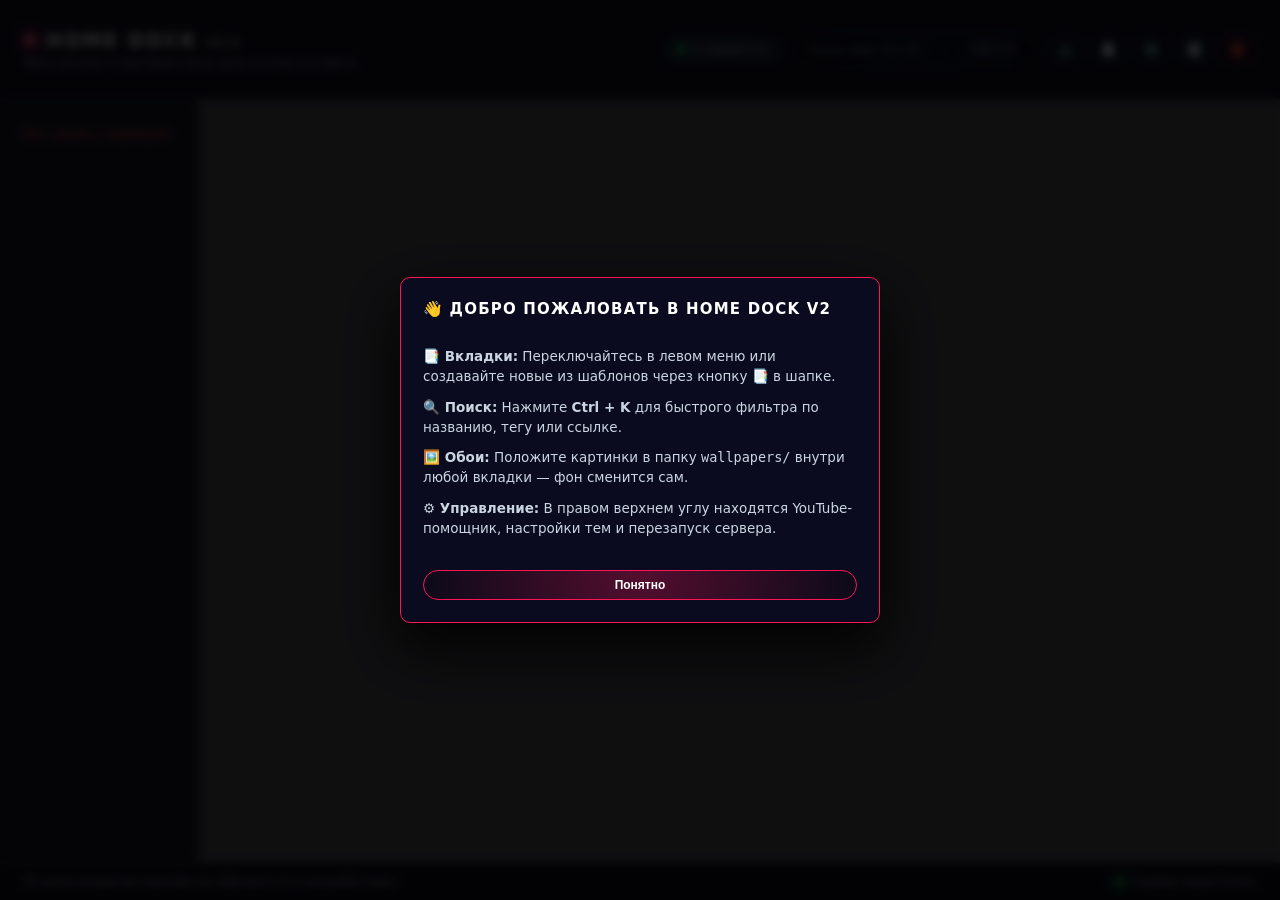
==== src/index.html @ c76f3e72 "first commit" ====
<!DOCTYPE html>
<html lang="ru">

<head>
  <meta charset="UTF-8">
  <title>SkyClerik Home DOCK v2</title>
  <link rel="icon" type="image/png" href="home.png">
  <meta name="viewport" content="width=device-width, initial-scale=1">
  <meta name="referrer" content="no-referrer">
  <!-- Подключаем тему, каркас v2 и стили настроек -->
  <link id="theme-link" rel="stylesheet" href="styles-gx.css">
  <link rel="stylesheet" href="dock-v2.css">
  <link rel="stylesheet" href="settings.css">
  <link rel="stylesheet" href="yt-helper.css">
</head>

<body>
  <div class="app-shell">
    <!-- 1. ВЕРХНЯЯ ШАПКА (высота 100px) -->
    <header>
      <div class="brand">
        <div class="brand-title">
          <div class="brand-dot"></div>
          <span>Home Dock <small class="brand-version">v2.0</small></span>
        </div>
        <div class="brand-subtitle">
          Мое личное стартовое окно для ссылок и софта.
        </div>
      </div>

      <div class="header-controls">
        <div class="pill">
          <span class="pill-dot"></span>
          <span id="link-count">0 элементов</span>
        </div>

        <div class="search-box">
          <input id="search-input" type="text" placeholder="Поиск: имя, тег, url…">
          <div class="search-kbd">Ctrl + K</div>
        </div>

        <div class="srv-controls">
          <button class="srv-btn" id="btn-open-yt" title="YouTube Video Info">📺</button>
          <button class="srv-btn" id="btn-open-tabSettings" title="Вкладки">📑</button>
          <button class="srv-btn" id="btn-open-settings" title="Настройки">⚙️</button>
          <button class="srv-btn" onclick="controlServer('restart')" title="Перезапустить server.py">🔄</button>
          <button class="srv-btn danger" onclick="controlServer('shutdown')" title="Выключить server.py">🛑</button>
        </div>
      </div>
    </header>

    <!-- 2. РАБОЧАЯ ОБЛАСТЬ: СЛЕВА ВКЛАДКИ (200px) / СПРАВА ОТОБРАЖЕНИЕ -->
    <div class="workspace">
      <aside class="sidebar" id="sidebar-nav">
        <!-- Кнопки вкладок из папки tabs/ генерируются сюда автоматически -->
      </aside>

      <main class="tab-viewport" id="tab-content">
        <!-- Содержимое выбранной вкладки подгружается сюда -->
      </main>
    </div>

    <!-- 3. НИЖНИЙ ПОДВАЛ -->
    <footer>
      <div>По всем вопросам просьба не обращаться к разработчику.</div>
      <div class="footer-right">
        <div class="status-dot"></div>
        <div id="status-text">Готово к работе</div>
      </div>
    </footer>
  </div>

  <script src="marked.umd.js"></script>
  <script src="app.js"></script>
  <script src="settings.js"></script>
  <script src="tab-manager.js"></script>
  <script src="tutorial.js"></script>
  <script src="yt-helper.js"></script>
</body>

</html>
---- src/styles-gx.css ----
:root {
  /* базовые цвета под GX (фирменный малиновый + фиолетово‑тёмный фон) */
  --bg-color: #050511;
  --bg-elevated: #080818;
  --accent: #ff1453;
  --accent-soft: rgba(255, 20, 83, 0.18);
  --accent-alt: #8f5cff;
  --text-main: #f9fafb;
  --text-muted: #9ca3af;
  --border-subtle: rgba(148, 163, 184, 0.35);
  --card-radius: 6px;
  --transition-fast: 160ms ease-out;
  --shadow-soft: 0 22px 60px rgba(0, 0, 0, 0.9);
}

/* сброс */

* {
  box-sizing: border-box;
  margin: 0;
  padding: 0;
}

/* фон и приложение */

body {
  font-family: system-ui, -apple-system, BlinkMacSystemFont, "Segoe UI", sans-serif;
  color: var(--text-main);
  min-height: 100vh;
  margin: 0;
  /* сделаем проще: только внутренний отступ сверху/снизу если нужен */
  padding: 22px 0 0 0;

  background-size: cover;
  background-position: center;
  background-repeat: no-repeat;
  background-attachment: fixed;
}

/* главный контейнер как окно GX */

.app-shell {
  width: 100%;
  min-height: 100vh;
  border-radius: 0;
  border: none;
  box-shadow: none;
  display: flex;
  flex-direction: column;
}

/* неоновая подсветка по краям */

.app-shell::before {
  content: none;
}

/* фиксированная шапка */
header {
  position: fixed;
  top: 0;
  left: 0;
  right: 0;
  z-index: 100;
}

.brand {
  display: flex;
  flex-direction: column;
  gap: 4px;
}

.brand-title {
  font-size: 19px;
  font-weight: 600;
  letter-spacing: 0.12em;
  text-transform: uppercase;
  display: flex;
  align-items: center;
  gap: 10px;
  color: #e5e7eb;
}

.brand-dot {
  width: 12px;
  height: 12px;
  border-radius: 999px;
  background: radial-gradient(circle at 30% 30%, #ff8aa5, #ff1453);
  box-shadow: 0 0 14px rgba(255, 20, 83, 0.95);
}

.brand-subtitle {
  font-size: 13px;
  color: var(--text-muted);
}

.header-controls {
  display: flex;
  align-items: center;
  gap: 12px;
}

/* счётчик ссылок */

.pill {
  border-radius: 999px;
  border: 1px solid rgba(75, 85, 99, 0.9);
  background: radial-gradient(circle at top, rgba(31, 41, 55, 0.9), rgba(15, 23, 42, 0.95));
  padding: 4px 11px;
  font-size: 12px;
  color: var(--text-muted);
  display: flex;
  align-items: center;
  gap: 6px;
}

.pill-dot {
  width: 8px;
  height: 8px;
  border-radius: 999px;
  background: radial-gradient(circle at 30% 30%, #22c55e, #16a34a);
  box-shadow: 0 0 8px rgba(34, 197, 94, 0.95);
}

/* поле поиска */

.search-box {
  position: relative;
  display: flex;
  align-items: center;
  gap: 8px;
  border-radius: 999px;
  border: 1px solid rgba(75, 85, 99, 0.9);
  background: radial-gradient(circle at top, #10132a, #050511);
  padding: 6px 12px;
}

.search-box input {
  background: transparent;
  border: none;
  outline: none;
  color: var(--text-main);
  font-size: 13px;
  width: 150px;
}

.search-box input::placeholder {
  color: rgba(156, 163, 175, 0.85);
}

.search-kbd {
  border-radius: 8px;
  border: 1px solid rgba(75, 85, 99, 0.9);
  padding: 2px 6px;
  font-size: 11px;
  color: rgba(209, 213, 219, 0.95);
  background: radial-gradient(circle at top, #181c34, #050511);
}

/* селект темы, если есть */

.theme-select-wrap select {
  border-radius: 999px;
  border: 1px solid rgba(75, 85, 99, 0.9);
  background: radial-gradient(circle at top, #10132a, #050511);
  color: #e5e7eb;
  font-size: 12px;
  padding: 6px 10px;
  outline: none;
  cursor: pointer;
}

/* основной контент */

main {
  position: fixed;
  top: 80px;
  bottom: 140px;
  /* больше воздуха снизу */
  left: 0;
  right: 0;
  overflow-y: auto;
  padding: 12px 20px 12px 20px;
}

.section-header {
  display: flex;
  align-items: baseline;
  justify-content: space-between;
  gap: 8px;
}

.section-title {
  font-size: 14px;
  font-weight: 600;
  letter-spacing: 0.08em;
  text-transform: uppercase;
  color: #e5e7eb;
  display: flex;
  align-items: center;
  gap: 8px;
}

.section-title span {
  font-size: 11px;
  font-weight: 400;
  text-transform: none;
  color: var(--text-muted);
}

.section-filters {
  display: flex;
  align-items: center;
  gap: 6px;
  font-size: 12px;
}

.filter-chip {
  padding: 3px 9px;
  border-radius: 999px;
  border: 1px solid transparent;
  background: transparent;
  color: var(--text-muted);
  cursor: pointer;
  transition: background var(--transition-fast), color var(--transition-fast), border-color var(--transition-fast);
  user-select: none;
  white-space: nowrap;
}

.filter-chip.active {
  border-color: rgba(255, 20, 83, 0.95);
  background: radial-gradient(circle at top, rgba(255, 20, 83, 0.3), rgba(12, 10, 25, 0.95));
  color: #ffe4ef;
  box-shadow: 0 0 0 1px rgba(255, 20, 83, 0.7);
}

.filter-chip:hover {
  background: radial-gradient(circle at top, rgba(255, 20, 83, 0.3), rgba(12, 10, 25, 0.95));
  color: #ffe4ef;
}

/* сетка карточек */

.grid {
  display: grid;
  grid-template-columns: repeat(auto-fill, minmax(320px, 1fr));
  gap: 14px;
  align-items: stretch;
}

/* карточка ссылки */

.card {
  position: relative;
  border-radius: var(--card-radius);
  background: radial-gradient(circle at top left, rgba(15, 23, 42, 0.95), rgba(5, 5, 17, 0.98));
  border: 1px solid rgba(55, 65, 81, 0.9);
  padding: 9px 9px 8px 9px;
  display: flex;
  flex-direction: column;
  cursor: pointer;
  overflow: hidden;
  transition:
    transform var(--transition-fast),
    box-shadow var(--transition-fast),
    border-color var(--transition-fast),
    background var(--transition-fast);
}

/* неоновая подсветка при ховере */

.card::before {
  content: "";
  position: absolute;
  inset: -18%;
  background:
    radial-gradient(circle at top, rgba(255, 20, 83, 0.32), transparent 60%),
    radial-gradient(circle at bottom right, rgba(139, 92, 246, 0.25), transparent 55%);
  opacity: 0;
  transition: opacity var(--transition-fast);
  pointer-events: none;
}

.card:hover {
  transform: translateY(-2px);
  box-shadow: 0 24px 50px rgba(0, 0, 0, 0.95);
  border-color: rgba(255, 20, 83, 0.9);
  background: radial-gradient(circle at top left, rgba(24, 31, 56, 0.98), #050511);
}

.card:hover::before {
  opacity: 1;
}

/* внутренняя раскладка карточки: постер слева, текст справа */

.card-inner {
  display: grid;
  grid-template-columns: 120px 1fr;
  /* ширина постера; можешь увеличить до 140–160px */
  gap: 10px;
  align-items: stretch;
}

/* левая часть — постер */

.card-thumb {
  border-radius: 4px;
  overflow: hidden;
  background: radial-gradient(circle at 30% 30%, #111827, #020617);
  border: 1px solid rgba(75, 85, 99, 0.95);
  display: flex;
  align-items: center;
  justify-content: center;
}

.card-thumb img {
  width: 100%;
  height: 100%;
  object-fit: cover;
  display: block;
}

/* fallback, если постер не загрузился */

.card-thumb-fallback {
  font-weight: 600;
  font-size: 20px;
  color: #e5e7eb;
}

/* правая часть карточки */

.card-right {
  display: flex;
  flex-direction: column;
  gap: 4px;
}

.card-title {
  font-size: 13px;
  font-weight: 500;
  color: #f9fafb;
  white-space: normal;
  display: -webkit-box;
  -webkit-line-clamp: 2;      /* или 3 */
  -webkit-box-orient: vertical;
  overflow: hidden;
}

.card-url {
  font-size: 11px;
  color: var(--text-muted);
  white-space: nowrap;
  text-overflow: ellipsis;
  overflow: hidden;
  margin-bottom: 4px;
}

.card-meta-row {
  margin-top: auto;
  display: flex;
  align-items: center;
  justify-content: space-between;
  gap: 6px;
}

/* тег/категория и кнопка "Открыть" */

.tag-pill {
  padding: 2px 7px;
  border-radius: 999px;
  border: 1px solid rgba(75, 85, 99, 0.9);
  background: radial-gradient(circle at top, rgba(31, 41, 55, 0.95), rgba(15, 23, 42, 0.95));
  font-size: 11px;
  color: #e5e7eb;
}

.card-open {
  display: flex;
  align-items: center;
  gap: 4px;
  color: #ffb4c8;
  font-size: 11px;
}

.card-open-arrow {
  transition: transform var(--transition-fast);
}

.card:hover .card-open-arrow {
  transform: translateX(2px);
}

/* нижняя панель (footer) */

footer {
  padding: 8px 18px 13px 18px;
  border-top: 1px solid rgba(75, 85, 99, 0.85);
  display: flex;
  justify-content: space-between;
  align-items: center;
  font-size: 11px;
  color: var(--text-muted);
  background: linear-gradient(to top,
      rgba(10, 14, 32, 0.96),
      rgba(5, 6, 20, 0.98));
}

.footer-right {
  display: flex;
  align-items: center;
  gap: 8px;
}

.status-dot {
  width: 8px;
  height: 8px;
  border-radius: 999px;
  background: #22c55e;
  box-shadow: 0 0 8px rgba(34, 197, 94, 0.95);
}

/* фиксированный низ: панель описания + footer */
.details-panel,
footer {
  position: fixed;
  left: 0;
  right: 0;
  z-index: 100;
}

/* панель описания чуть над футером + оформление */
.details-panel {
  bottom: 60px;
  /* или 40 — как тебе комфортно */
  margin: 0 20px 10px 20px;
  border-radius: 8px;
  border: 1px solid rgba(55, 65, 81, 0.85);
  background: radial-gradient(circle at top left, rgba(15, 23, 42, 0.96), rgba(5, 5, 17, 0.98));
  padding: 8px 10px;
  display: flex;
  flex-direction: column;
  gap: 4px;
}

/* футер прямо внизу окна */
footer {
  bottom: 0;
}

.details-title {
  font-size: 11px;
  letter-spacing: 0.12em;
  text-transform: uppercase;
  color: #9ca3af;
}

.details-content {
  font-size: 12px;
  line-height: 1.5;
  color: #e5e7eb;

  /* аккуратное обрезание длинных описаний */
  display: -webkit-box;
  -webkit-line-clamp: 4;
  -webkit-box-orient: vertical;
  overflow: hidden;
}

/* КАТЕГОРИИ */

.category {
  border-radius: 8px;
  border: 1px solid rgba(55, 65, 81, 0.8);
  background: radial-gradient(circle at top left, rgba(15, 23, 42, 0.9), rgba(5, 5, 17, 0.97));
  margin-bottom: 10px;
  overflow: hidden;
}

.category-header {
  width: 100%;
  border: none;
  outline: none;
  background: linear-gradient(to right,
      rgba(15, 23, 42, 0.98),
      rgba(15, 23, 42, 0.85));
  color: #e5e7eb;
  padding: 8px 12px;
  display: flex;
  align-items: center;
  justify-content: space-between;
  cursor: pointer;
}

.category-header:hover {
  background: linear-gradient(to right,
      rgba(30, 64, 175, 0.7),
      rgba(15, 23, 42, 0.95));
}

.category-header-title-wrap {
  display: flex;
  flex-direction: column;
  gap: 2px;
  text-align: left;
}

.category-header-title {
  font-size: 13px;
  font-weight: 500;
  letter-spacing: 0.08em;
  text-transform: uppercase;
}

.category-header-subtitle {
  font-size: 11px;
  color: #9ca3af;
}

.category-header-chevron {
  font-size: 12px;
  color: #f9a8d4;
  transition: transform 140ms ease-out;
}

/* тело категории (внутри лежит .grid) */

.category-body {
  padding: 8px 10px 10px 10px;
}

/* сворачивание/разворачивание */

.category.collapsed .category-body {
  max-height: 0;
  opacity: 0;
  overflow: hidden;
  padding-top: 0;
  padding-bottom: 0;
  transition:
    max-height 160ms ease-out,
    opacity 160ms ease-out,
    padding-top 160ms ease-out,
    padding-bottom 160ms ease-out;
}

.category.expanded .category-body {
  max-height: none;      /* было 1000px */
  opacity: 1;
  overflow: visible;     /* явно разрешаем расти */
  transition:
    opacity 160ms ease-out,
    padding-top 160ms ease-out,
    padding-bottom 160ms ease-out;
}

/* поворот стрелки */

.category.collapsed .category-header-chevron {
  transform: rotate(-90deg);
}

.category.expanded .category-header-chevron {
  transform: rotate(0deg);
}

/* адаптив */

@media (max-width: 768px) {
  header {
    flex-direction: column;
    align-items: flex-start;
    gap: 10px;
  }

  .header-controls {
    width: 100%;
    justify-content: flex-start;
    flex-wrap: wrap;
    gap: 8px;
  }

  .search-box input {
    width: 120px;
  }

  footer {
    flex-direction: column;
    gap: 6px;
    align-items: flex-start;
  }

  .card-inner {
    grid-template-columns: 100px 1fr;
  }
}
---- src/dock-v2.css ----
* {
  box-sizing: border-box !important;
}

html,
body {
  margin: 0 !important;
  padding: 0 !important;
  height: 100vh !important;
  width: 100vw !important;
  overflow: hidden !important;
}

.app-shell {
  position: relative !important;
  display: flex !important;
  flex-direction: column !important;
  height: 100vh !important;
  width: 100vw !important;
  margin: 0 !important;
  padding: 0 !important;
  background: rgba(5, 5, 17, 0.72);
  backdrop-filter: blur(6px);
}

/* Верхняя шапка строго 100px */
.app-shell > header {
  position: static !important;
  top: auto !important;
  left: auto !important;
  right: auto !important;
  bottom: auto !important;
  height: 100px !important;
  min-height: 100px !important;
  max-height: 100px !important;
  width: 100% !important;
  flex-shrink: 0 !important;
  display: flex !important;
  align-items: center !important;
  justify-content: space-between !important;
  padding: 0 24px !important;
  margin: 0 !important;
  background: rgba(8, 8, 24, 0.85) !important;
  border-bottom: 1px solid var(--border-subtle, rgba(148, 163, 184, 0.35)) !important;
  z-index: 10 !important;
}

.brand-version {
  opacity: 0.6;
  font-size: 0.65em;
  letter-spacing: 0.05em;
}

/* Рабочая область ниже шапки */
.workspace {
  position: static !important;
  display: flex !important;
  flex-direction: row !important;
  flex: 1 !important;
  min-height: 0 !important;
  width: 100% !important;
  margin: 0 !important;
  padding: 0 !important;
  overflow: hidden !important;
}

/* Левая панель вкладок (ширина 200px) */
.sidebar {
  position: static !important;
  width: 200px !important;
  min-width: 200px !important;
  max-width: 200px !important;
  height: 100% !important;
  flex-shrink: 0 !important;
  display: flex !important;
  flex-direction: column !important;
  gap: 8px !important;
  padding: 16px 12px !important;
  margin: 0 !important;
  background: rgba(8, 8, 24, 0.78) !important;
  border-right: 1px solid var(--border-subtle, rgba(148, 163, 184, 0.35)) !important;
  overflow-y: auto !important;
}

.tab-btn {
  position: relative !important;
  width: 100% !important;
  text-align: left !important;
  padding: 11px 14px !important;
  margin: 0 !important;
  border-radius: var(--card-radius, 6px) !important;
  border: 1px solid rgba(75, 85, 99, 0.65) !important;
  background: radial-gradient(circle at top left, rgba(15, 23, 42, 0.9), rgba(5, 5, 17, 0.95)) !important;
  color: var(--text-muted, #9ca3af) !important;
  font-family: inherit !important;
  font-size: 13px !important;
  font-weight: 500 !important;
  letter-spacing: 0.02em;
  cursor: pointer !important;
  display: flex !important;
  align-items: center !important;
  gap: 10px !important;
  white-space: nowrap !important;
  overflow: hidden !important;
  text-overflow: ellipsis !important;
  flex-shrink: 0 !important;
  transition:
    transform 160ms ease-out,
    border-color 160ms ease-out,
    background 160ms ease-out,
    color 160ms ease-out,
    box-shadow 160ms ease-out !important;
}

.tab-btn:hover {
  transform: translateX(2px);
  border-color: var(--accent, #ff1453) !important;
  background: radial-gradient(circle at top left, rgba(30, 38, 68, 0.95), #080818) !important;
  color: var(--text-main, #f9fafb) !important;
  box-shadow: 0 4px 16px rgba(0, 0, 0, 0.6);
}

.tab-btn.active {
  border-color: var(--accent, #ff1453) !important;
  background: radial-gradient(circle at top left, rgba(255, 20, 83, 0.28), rgba(12, 10, 25, 0.98)) !important;
  color: #ffffff !important;
  font-weight: 600 !important;
  box-shadow:
    0 0 12px rgba(255, 20, 83, 0.25),
    inset 3px 0 0 var(--accent, #ff1453) !important;
}

/* Правая область отображения */
main.tab-viewport {
  position: static !important;
  top: auto !important;
  bottom: auto !important;
  left: auto !important;
  right: auto !important;
  flex: 1 !important;
  min-width: 0 !important;
  height: 100% !important;
  padding: 20px 24px !important;
  margin: 0 !important;
  overflow-y: auto !important;
  display: block !important;
}

/* Нижний подвал */
.app-shell > footer {
  position: static !important;
  height: 38px !important;
  min-height: 38px !important;
  max-height: 38px !important;
  width: 100% !important;
  flex-shrink: 0 !important;
  display: flex !important;
  align-items: center !important;
  justify-content: space-between !important;
  padding: 0 24px !important;
  margin: 0 !important;
  background: rgba(8, 8, 24, 0.9) !important;
  border-top: 1px solid rgba(75, 85, 99, 0.85) !important;
  font-size: 12px !important;
  color: var(--text-muted, #9ca3af);
}

.footer-right {
  display: flex;
  align-items: center;
  gap: 8px;
}

.status-dot {
  width: 8px;
  height: 8px;
  border-radius: 50%;
  background: #22c55e;
  box-shadow: 0 0 8px rgba(34, 197, 94, 0.9);
}

/* Кнопки управления сервером в шапке */
.srv-controls {
  display: flex;
  align-items: center;
  gap: 6px;
}

.srv-btn {
  border-radius: 999px;
  border: 1px solid rgba(75, 85, 99, 0.9);
  background: radial-gradient(circle at top, #10132a, #050511);
  color: #e5e7eb;
  padding: 5px 10px;
  font-size: 12px;
  cursor: pointer;
  transition: all 160ms ease-out;
}

.srv-btn:hover {
  border-color: var(--accent, #ff1453);
  box-shadow: 0 0 10px rgba(255, 20, 83, 0.35);
}

.srv-btn.danger {
  border-color: rgba(255, 20, 83, 0.6);
}

.srv-btn.danger:hover {
  background: radial-gradient(circle at top, rgba(255, 20, 83, 0.35), #050511);
  border-color: #ff1453;
}


/* ==========================================================================
   ВСПЛЫВАЮЩИЕ УВЕДОМЛЕНИЯ (TOASTS) ВНИЗУ ЭКРАНА
   ========================================================================== */
.dock-toast-container {
  position: fixed;
  bottom: 48px;
  left: 216px; /* Сразу правее левой панели вкладок */
  z-index: 11000;
  display: flex;
  flex-direction: column;
  gap: 8px;
  max-width: 440px;
  pointer-events: none;
}

.dock-toast {
  pointer-events: auto;
  background: rgba(10, 11, 30, 0.96);
  border: 1px solid var(--accent, #ff1453);
  border-left: 4px solid var(--accent, #ff1453);
  border-radius: 8px;
  padding: 10px 14px;
  color: #f9fafb;
  font-size: 12px;
  line-height: 1.4;
  box-shadow: 0 12px 32px rgba(0, 0, 0, 0.9);
  backdrop-filter: blur(6px);
  animation: dockToastIn 0.2s ease-out;
  word-break: break-all;
}

.dock-toast-title {
  font-weight: 700;
  color: #ff8aa5;
  margin-bottom: 3px;
  display: flex;
  align-items: center;
  justify-content: space-between;
}

.dock-toast-close {
  background: none;
  border: none;
  color: #9ca3af;
  cursor: pointer;
  font-size: 13px;
  padding: 0 0 0 8px;
}

.dock-toast-close:hover {
  color: #fff;
}

@keyframes dockToastIn {
  from {
    opacity: 0;
    transform: translateY(10px);
  }
  to {
    opacity: 1;
    transform: translateY(0);
  }
}

/* ==========================================================================
   РЕЖИМ РЕДАКТИРОВАНИЯ ЛЕВОГО МЕНЮ (СОРТИРОВКА И ПЕРЕИМЕНОВАНИЕ ВКЛАДОК)
   ========================================================================== */
.sidebar-edit-bar {
  display: flex;
  gap: 6px;
  padding-bottom: 8px;
  margin-bottom: 2px;
  border-bottom: 1px solid rgba(75, 85, 99, 0.45);
  flex-shrink: 0;
}

.sidebar-mode-btn {
  flex: 1;
  padding: 6px 8px;
  border-radius: 6px;
  border: 1px solid rgba(75, 85, 99, 0.7);
  background: rgba(15, 23, 42, 0.85);
  color: var(--text-muted, #9ca3af);
  font-size: 11.5px;
  font-weight: 600;
  cursor: pointer;
  transition: all 150ms ease;
  text-align: center;
}

.sidebar-mode-btn:hover {
  border-color: var(--accent, #ff1453);
  color: #fff;
}

.sidebar-mode-btn.save {
  border-color: rgba(34, 197, 94, 0.8);
  background: rgba(22, 163, 74, 0.25);
  color: #bbf7d0;
}

.sidebar-mode-btn.save:hover {
  background: rgba(22, 163, 74, 0.45);
  color: #fff;
}

.tab-edit-item {
  display: flex;
  align-items: center;
  gap: 6px;
  padding: 6px 8px;
  border-radius: var(--card-radius, 6px);
  border: 1px solid rgba(75, 85, 99, 0.8);
  background: rgba(15, 23, 42, 0.95);
  cursor: grab;
  transition: transform 120ms ease, border-color 120ms ease, opacity 120ms ease;
  flex-shrink: 0;
}

.tab-edit-item.dragging {
  opacity: 0.35;
  border-style: dashed;
  border-color: var(--accent, #ff1453);
}

.tab-edit-item.drag-over-top {
  box-shadow: 0 -2px 0 0 var(--accent, #ff1453);
}

.tab-edit-item.drag-over-bottom {
  box-shadow: 0 2px 0 0 var(--accent, #ff1453);
}

.tab-drag-grip {
  color: #94a3b8;
  font-size: 12px;
  user-select: none;
  cursor: grab;
  padding: 0 2px;
}

.tab-edit-input {
  width: 100%;
  min-width: 0;
  background: #050511;
  border: 1px solid rgba(75, 85, 99, 0.85);
  border-radius: 4px;
  padding: 4px 6px;
  color: #f9fafb;
  font-family: inherit;
  font-size: 12px;
  outline: none;
}

.tab-edit-input:focus {
  border-color: var(--accent, #ff1453);
}

/* ==========================================================================
   КОРЗИНА ДЛЯ УДАЛЕНИЯ ВКЛАДОК В ЛЕВОМ МЕНЮ
   ========================================================================== */
.sidebar-trash-zone {
  margin-top: auto;
  padding: 14px 10px;
  border-radius: 8px;
  border: 1.5px dashed rgba(255, 20, 83, 0.55);
  background: rgba(255, 20, 83, 0.07);
  color: #fda4af;
  font-size: 12px;
  font-weight: 600;
  text-align: center;
  user-select: none;
  transition: all 160ms ease;
  flex-shrink: 0;
}

.sidebar-trash-zone.drag-over {
  border-color: #ff1453;
  background: rgba(255, 20, 83, 0.25);
  color: #ffffff;
  transform: scale(1.02);
  box-shadow: 0 0 18px rgba(255, 20, 83, 0.45);
}

/* Модальное окно удаления вкладки */
.tab-del-backdrop {
  position: fixed;
  inset: 0;
  background: rgba(0, 0, 0, 0.82);
  backdrop-filter: blur(4px);
  display: none;
  align-items: center;
  justify-content: center;
  z-index: 12000;
  padding: 16px;
}

.tab-del-backdrop.open {
  display: flex;
}

.tab-del-modal {
  width: 440px;
  max-width: 95vw;
  background: #0a0b1e;
  border: 1px solid var(--accent, #ff1453);
  border-radius: 10px;
  padding: 20px;
  box-shadow: 0 24px 60px rgba(0, 0, 0, 0.95);
  display: flex;
  flex-direction: column;
  gap: 14px;
  color: #f9fafb;
}

.tab-del-modal h3 {
  font-size: 15px;
  text-transform: uppercase;
  letter-spacing: 0.06em;
  color: #ff8aa5;
}

.tab-del-box {
  padding: 12px;
  border-radius: 8px;
  background: rgba(15, 23, 42, 0.7);
  border: 1px solid rgba(75, 85, 99, 0.6);
  display: flex;
  flex-direction: column;
  gap: 8px;
}

.tab-del-box.danger {
  border-color: rgba(255, 20, 83, 0.45);
  background: rgba(255, 20, 83, 0.06);
}

.tab-del-input {
  width: 100%;
  background: #050511;
  border: 1px solid rgba(75, 85, 99, 0.9);
  border-radius: 6px;
  padding: 8px 10px;
  color: #fff;
  font-family: inherit;
  font-size: 13px;
  outline: none;
}

.tab-del-input:focus {
  border-color: #ff1453;
}

.tab-del-btn-trash {
  padding: 8px 12px;
  border-radius: 6px;
  border: 1px solid rgba(56, 189, 248, 0.6);
  background: rgba(14, 165, 233, 0.2);
  color: #e0f2fe;
  font-weight: 600;
  font-size: 12.5px;
  cursor: pointer;
  transition: all 150ms;
}

.tab-del-btn-trash:hover {
  background: rgba(14, 165, 233, 0.38);
  color: #fff;
}

.tab-del-btn-perm {
  padding: 8px 12px;
  border-radius: 6px;
  border: 1px solid #ff1453;
  background: #ff1453;
  color: #fff;
  font-weight: 600;
  font-size: 12.5px;
  cursor: pointer;
  transition: opacity 150ms, box-shadow 150ms;
}

.tab-del-btn-perm:disabled {
  opacity: 0.35;
  cursor: not-allowed;
  box-shadow: none;
}

.tab-del-btn-perm:not(:disabled):hover {
  box-shadow: 0 0 14px rgba(255, 20, 83, 0.6);
}
---- src/settings.css ----
.settings-modal-backdrop {
  position: fixed;
  inset: 0;
  background: rgba(0, 0, 0, 0.8);
  backdrop-filter: blur(5px);
  display: none;
  align-items: center;
  justify-content: center;
  z-index: 10000;
  padding: 16px;
}

.settings-modal-backdrop.open {
  display: flex;
}

.settings-modal {
  width: 480px;
  max-width: 95vw;
  background: #0a0b1e;
  border: 1px solid var(--accent, #ff1453);
  border-radius: 10px;
  padding: 22px;
  box-shadow: 0 24px 60px rgba(0, 0, 0, 0.95);
  display: flex;
  flex-direction: column;
  gap: 14px;
}

.settings-modal h3 {
  font-size: 15px;
  text-transform: uppercase;
  letter-spacing: 0.08em;
  color: #fff;
  margin: 0;
}

.settings-group {
  display: flex;
  flex-direction: column;
  gap: 5px;
}

.settings-group label {
  font-size: 11px;
  color: var(--text-muted, #9ca3af);
  text-transform: uppercase;
}

.settings-group select,
.settings-group input {
  width: 100%;
  background: #050511;
  border: 1px solid rgba(75, 85, 99, 0.9);
  border-radius: 6px;
  padding: 8px 10px;
  color: #f9fafb;
  font-family: inherit;
  font-size: 13px;
  outline: none;
}

.settings-group select:focus,
.settings-group input:focus {
  border-color: var(--accent, #ff1453);
}

.settings-path-row {
  display: flex;
  gap: 8px;
}

.settings-path-row input {
  flex: 1;
  min-width: 0;
}

.settings-pick-btn {
  padding: 8px 12px;
  border-radius: 6px;
  border: 1px solid rgba(75, 85, 99, 0.9);
  background: #10132a;
  color: #e5e7eb;
  font-size: 12px;
  cursor: pointer;
  white-space: nowrap;
  transition: border-color 150ms;
}

.settings-pick-btn:hover {
  border-color: var(--accent, #ff1453);
  color: #fff;
}

.settings-hint {
  font-size: 11.5px;
  color: var(--text-muted, #9ca3af);
  line-height: 1.4;
}

.settings-footer {
  display: flex;
  justify-content: flex-end;
  gap: 8px;
  margin-top: 4px;
}

.settings-save-btn {
  padding: 7px 16px;
  border-radius: 999px;
  border: 1px solid var(--accent, #ff1453);
  background: radial-gradient(circle at top, rgba(255, 20, 83, 0.3), rgba(12, 10, 25, 0.95));
  color: #fff;
  font-size: 12px;
  font-weight: 600;
  cursor: pointer;
  transition: all 160ms ease-out;
}

.settings-save-btn:hover {
  box-shadow: 0 0 14px rgba(255, 20, 83, 0.55);
}
---- src/yt-helper.css ----
.yt-modal-backdrop {
  position: fixed;
  inset: 0;
  background: rgba(0, 0, 0, 0.82);
  backdrop-filter: blur(5px);
  display: none;
  align-items: center;
  justify-content: center;
  z-index: 10000;
  padding: 16px;
}

.yt-modal-backdrop.open {
  display: flex;
}

.yt-modal {
  width: 640px;
  max-width: 96vw;
  max-height: 92vh;
  overflow-y: auto;
  background: #0a0b1e;
  border: 1px solid var(--accent, #ff1453);
  border-radius: 10px;
  padding: 22px;
  box-shadow: 0 24px 60px rgba(0, 0, 0, 0.95);
  display: flex;
  flex-direction: column;
  gap: 12px;
}

.yt-modal-header {
  display: flex;
  align-items: center;
  justify-content: space-between;
  border-bottom: 1px solid rgba(75, 85, 99, 0.5);
  padding-bottom: 10px;
}

.yt-modal-header h3 {
  font-size: 15px;
  text-transform: uppercase;
  letter-spacing: 0.08em;
  color: #fff;
  margin: 0;
}

.yt-section-label {
  font-size: 11px;
  font-weight: 700;
  text-transform: uppercase;
  letter-spacing: 0.06em;
  color: var(--accent, #ff1453);
  margin-top: 4px;
}

.yt-input-row {
  display: flex;
  align-items: center;
  gap: 8px;
}

.yt-field-label {
  width: 85px;
  flex-shrink: 0;
  font-size: 12px;
  color: var(--text-muted, #9ca3af);
}

.yt-input-row input {
  flex: 1;
  min-width: 0;
  background: #050511;
  border: 1px solid rgba(75, 85, 99, 0.9);
  border-radius: 6px;
  padding: 7px 10px;
  color: #f9fafb;
  font-family: inherit;
  font-size: 12.5px;
  outline: none;
}

.yt-input-row input:focus {
  border-color: var(--accent, #ff1453);
}

.yt-input-row input[readonly] {
  color: #cbd5e1;
  background: rgba(5, 5, 17, 0.75);
}

.yt-btn {
  padding: 7px 12px;
  border-radius: 6px;
  border: 1px solid rgba(75, 85, 99, 0.9);
  background: #10132a;
  color: #e5e7eb;
  font-size: 12px;
  cursor: pointer;
  white-space: nowrap;
  flex-shrink: 0;
  transition: all 150ms;
}

.yt-btn:hover {
  border-color: var(--accent, #ff1453);
  color: #fff;
}

.yt-btn.primary {
  border-color: var(--accent, #ff1453);
  background: radial-gradient(circle at top, rgba(255, 20, 83, 0.32), rgba(12, 10, 25, 0.95));
  color: #fff;
  font-weight: 600;
}

.yt-btn.primary:hover {
  box-shadow: 0 0 12px rgba(255, 20, 83, 0.5);
}

.yt-preview-box {
  display: flex;
  align-items: center;
  gap: 14px;
  padding: 10px;
  border-radius: 8px;
  border: 1px solid rgba(75, 85, 99, 0.55);
  background: rgba(5, 5, 17, 0.6);
}

.yt-preview-box img {
  width: 140px;
  height: 78px;
  object-fit: cover;
  border-radius: 5px;
  border: 1px solid rgba(75, 85, 99, 0.8);
  background: #050511;
  flex-shrink: 0;
}

.yt-preview-meta {
  display: flex;
  flex-direction: column;
  gap: 4px;
  min-width: 0;
}

.yt-status-bar {
  font-size: 12px;
  color: var(--text-muted, #9ca3af);
  padding-top: 4px;
}

.yt-modal-footer {
  display: flex;
  align-items: center;
  justify-content: space-between;
  gap: 10px;
  margin-top: 6px;
  padding-top: 10px;
  border-top: 1px solid rgba(75, 85, 99, 0.5);
}
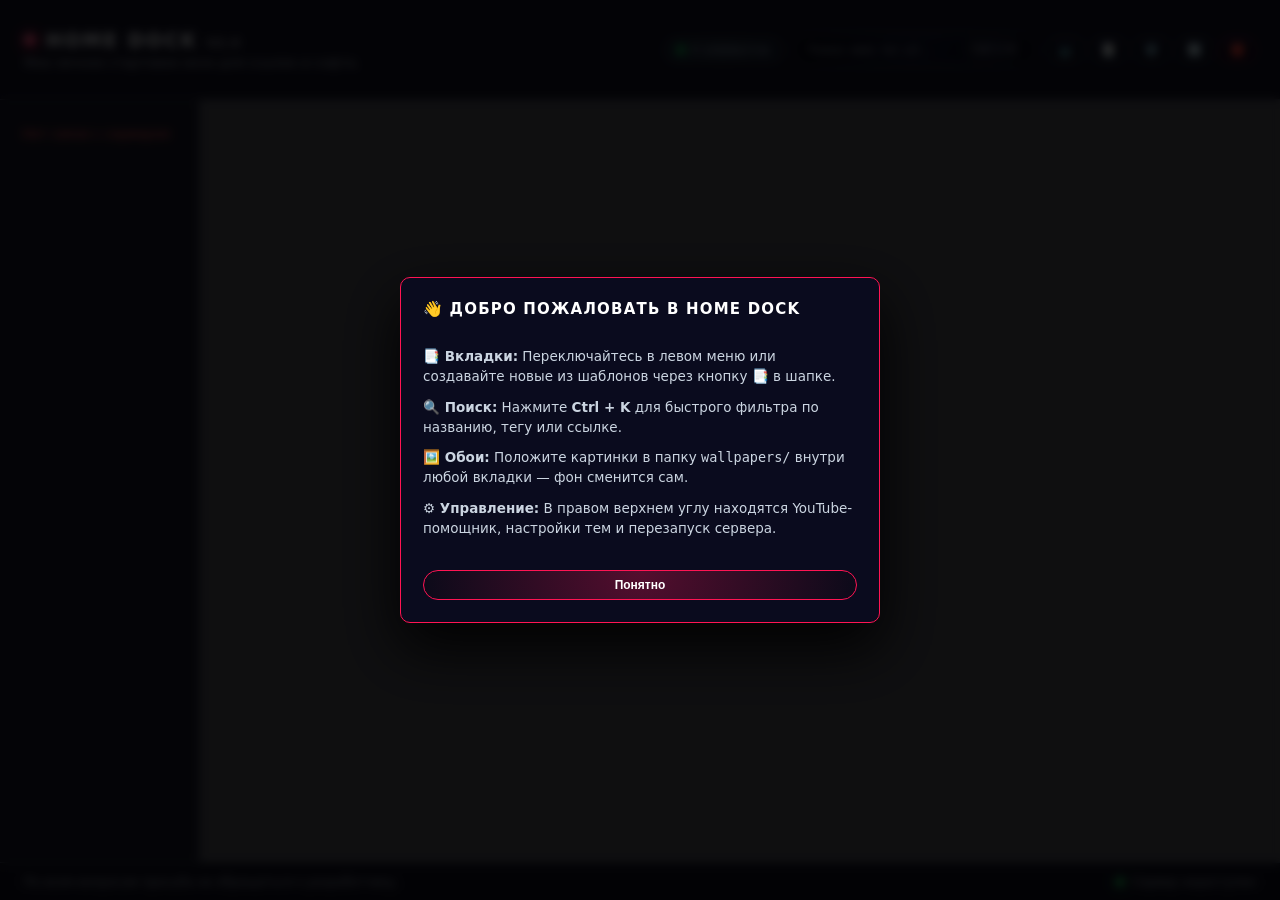
==== commit f1217ef3: "add styles" ====
--- a/src/index.html
+++ b/src/index.html
@@ -9,7 +9,6 @@
   <meta name="referrer" content="no-referrer">
   <!-- Подключаем тему, каркас v2 и стили настроек -->
   <link id="theme-link" rel="stylesheet" href="styles-gx.css">
-  <link rel="stylesheet" href="dock-v2.css">
   <link rel="stylesheet" href="settings.css">
   <link rel="stylesheet" href="yt-helper.css">
 </head>
@@ -19,13 +18,13 @@
     <!-- 1. ВЕРХНЯЯ ШАПКА (высота 100px) -->
     <header>
       <div class="brand">
-        <div class="brand-title">
-          <div class="brand-dot"></div>
-          <span>Home Dock <small class="brand-version">v2.0</small></span>
-        </div>
-        <div class="brand-subtitle">
-          Мое личное стартовое окно для ссылок и софта.
-        </div>
+          <div class="brand-title">
+            <div class="brand-dot"></div>
+            <span><span id="app-brand-name">Home Dock</span> <small class="brand-version" id="app-brand-version">v2.0</small></span>
+          </div>
+          <div class="brand-subtitle" id="app-brand-subtitle">
+            Мое личное стартовое окно для ссылок и софта.
+          </div>
       </div>
 
       <div class="header-controls">
--- a/src/styles-gx.css
+++ b/src/styles-gx.css
@@ -1,597 +1,1177 @@
 :root {
-  /* базовые цвета под GX (фирменный малиновый + фиолетово‑тёмный фон) */
-  --bg-color: #050511;
-  --bg-elevated: #080818;
-  --accent: #ff1453;
-  --accent-soft: rgba(255, 20, 83, 0.18);
-  --accent-alt: #8f5cff;
-  --text-main: #f9fafb;
-  --text-muted: #9ca3af;
-  --border-subtle: rgba(148, 163, 184, 0.35);
-  --card-radius: 6px;
-  --transition-fast: 160ms ease-out;
-  --shadow-soft: 0 22px 60px rgba(0, 0, 0, 0.9);
+    /* базовые цвета под GX (фирменный малиновый + фиолетово‑тёмный фон) */
+    --bg-color: #050511;
+    --bg-elevated: #080818;
+    --accent: #ff1453;
+    --accent-soft: rgba(255, 20, 83, 0.18);
+    --accent-alt: #8f5cff;
+    --text-main: #f9fafb;
+    --text-muted: #9ca3af;
+    --border-subtle: rgba(148, 163, 184, 0.35);
+    --card-radius: 6px;
+    --transition-fast: 160ms ease-out;
+    --shadow-soft: 0 22px 60px rgba(0, 0, 0, 0.9);
 }
 
 /* сброс */
 
 * {
-  box-sizing: border-box;
-  margin: 0;
-  padding: 0;
+    box-sizing: border-box;
+    margin: 0;
+    padding: 0;
 }
 
 /* фон и приложение */
 
 body {
-  font-family: system-ui, -apple-system, BlinkMacSystemFont, "Segoe UI", sans-serif;
-  color: var(--text-main);
-  min-height: 100vh;
-  margin: 0;
-  /* сделаем проще: только внутренний отступ сверху/снизу если нужен */
-  padding: 22px 0 0 0;
-
-  background-size: cover;
-  background-position: center;
-  background-repeat: no-repeat;
-  background-attachment: fixed;
+    font-family:
+        system-ui,
+        -apple-system,
+        BlinkMacSystemFont,
+        "Segoe UI",
+        sans-serif;
+    color: var(--text-main);
+    min-height: 100vh;
+    margin: 0;
+    /* сделаем проще: только внутренний отступ сверху/снизу если нужен */
+    padding: 22px 0 0 0;
+
+    background-size: cover;
+    background-position: center;
+    background-repeat: no-repeat;
+    background-attachment: fixed;
 }
 
 /* главный контейнер как окно GX */
 
 .app-shell {
-  width: 100%;
-  min-height: 100vh;
-  border-radius: 0;
-  border: none;
-  box-shadow: none;
-  display: flex;
-  flex-direction: column;
+    width: 100%;
+    min-height: 100vh;
+    border-radius: 0;
+    border: none;
+    box-shadow: none;
+    display: flex;
+    flex-direction: column;
 }
 
 /* неоновая подсветка по краям */
 
 .app-shell::before {
-  content: none;
+    content: none;
 }
 
 /* фиксированная шапка */
 header {
-  position: fixed;
-  top: 0;
-  left: 0;
-  right: 0;
-  z-index: 100;
+    position: fixed;
+    top: 0;
+    left: 0;
+    right: 0;
+    z-index: 100;
 }
 
 .brand {
-  display: flex;
-  flex-direction: column;
-  gap: 4px;
+    display: flex;
+    flex-direction: column;
+    gap: 4px;
 }
 
 .brand-title {
-  font-size: 19px;
-  font-weight: 600;
-  letter-spacing: 0.12em;
-  text-transform: uppercase;
-  display: flex;
-  align-items: center;
-  gap: 10px;
-  color: #e5e7eb;
+    font-size: 19px;
+    font-weight: 600;
+    letter-spacing: 0.12em;
+    text-transform: uppercase;
+    display: flex;
+    align-items: center;
+    gap: 10px;
+    color: #e5e7eb;
 }
 
 .brand-dot {
-  width: 12px;
-  height: 12px;
-  border-radius: 999px;
-  background: radial-gradient(circle at 30% 30%, #ff8aa5, #ff1453);
-  box-shadow: 0 0 14px rgba(255, 20, 83, 0.95);
+    width: 12px;
+    height: 12px;
+    border-radius: 999px;
+    background: radial-gradient(circle at 30% 30%, #ff8aa5, #ff1453);
+    box-shadow: 0 0 14px rgba(255, 20, 83, 0.95);
 }
 
 .brand-subtitle {
-  font-size: 13px;
-  color: var(--text-muted);
+    font-size: 13px;
+    color: var(--text-muted);
 }
 
 .header-controls {
-  display: flex;
-  align-items: center;
-  gap: 12px;
+    display: flex;
+    align-items: center;
+    gap: 12px;
 }
 
 /* счётчик ссылок */
 
 .pill {
-  border-radius: 999px;
-  border: 1px solid rgba(75, 85, 99, 0.9);
-  background: radial-gradient(circle at top, rgba(31, 41, 55, 0.9), rgba(15, 23, 42, 0.95));
-  padding: 4px 11px;
-  font-size: 12px;
-  color: var(--text-muted);
-  display: flex;
-  align-items: center;
-  gap: 6px;
+    border-radius: 999px;
+    border: 1px solid rgba(75, 85, 99, 0.9);
+    background: radial-gradient(
+        circle at top,
+        rgba(31, 41, 55, 0.9),
+        rgba(15, 23, 42, 0.95)
+    );
+    padding: 4px 11px;
+    font-size: 12px;
+    color: var(--text-muted);
+    display: flex;
+    align-items: center;
+    gap: 6px;
 }
 
 .pill-dot {
-  width: 8px;
-  height: 8px;
-  border-radius: 999px;
-  background: radial-gradient(circle at 30% 30%, #22c55e, #16a34a);
-  box-shadow: 0 0 8px rgba(34, 197, 94, 0.95);
+    width: 8px;
+    height: 8px;
+    border-radius: 999px;
+    background: radial-gradient(circle at 30% 30%, #22c55e, #16a34a);
+    box-shadow: 0 0 8px rgba(34, 197, 94, 0.95);
 }
 
 /* поле поиска */
 
 .search-box {
-  position: relative;
-  display: flex;
-  align-items: center;
-  gap: 8px;
-  border-radius: 999px;
-  border: 1px solid rgba(75, 85, 99, 0.9);
-  background: radial-gradient(circle at top, #10132a, #050511);
-  padding: 6px 12px;
+    position: relative;
+    display: flex;
+    align-items: center;
+    gap: 8px;
+    border-radius: 999px;
+    border: 1px solid rgba(75, 85, 99, 0.9);
+    background: radial-gradient(circle at top, #10132a, #050511);
+    padding: 6px 12px;
 }
 
 .search-box input {
-  background: transparent;
-  border: none;
-  outline: none;
-  color: var(--text-main);
-  font-size: 13px;
-  width: 150px;
+    background: transparent;
+    border: none;
+    outline: none;
+    color: var(--text-main);
+    font-size: 13px;
+    width: 150px;
 }
 
 .search-box input::placeholder {
-  color: rgba(156, 163, 175, 0.85);
+    color: rgba(156, 163, 175, 0.85);
 }
 
 .search-kbd {
-  border-radius: 8px;
-  border: 1px solid rgba(75, 85, 99, 0.9);
-  padding: 2px 6px;
-  font-size: 11px;
-  color: rgba(209, 213, 219, 0.95);
-  background: radial-gradient(circle at top, #181c34, #050511);
+    border-radius: 8px;
+    border: 1px solid rgba(75, 85, 99, 0.9);
+    padding: 2px 6px;
+    font-size: 11px;
+    color: rgba(209, 213, 219, 0.95);
+    background: radial-gradient(circle at top, #181c34, #050511);
 }
 
 /* селект темы, если есть */
 
 .theme-select-wrap select {
-  border-radius: 999px;
-  border: 1px solid rgba(75, 85, 99, 0.9);
-  background: radial-gradient(circle at top, #10132a, #050511);
-  color: #e5e7eb;
-  font-size: 12px;
-  padding: 6px 10px;
-  outline: none;
-  cursor: pointer;
+    border-radius: 999px;
+    border: 1px solid rgba(75, 85, 99, 0.9);
+    background: radial-gradient(circle at top, #10132a, #050511);
+    color: #e5e7eb;
+    font-size: 12px;
+    padding: 6px 10px;
+    outline: none;
+    cursor: pointer;
 }
 
 /* основной контент */
 
 main {
-  position: fixed;
-  top: 80px;
-  bottom: 140px;
-  /* больше воздуха снизу */
-  left: 0;
-  right: 0;
-  overflow-y: auto;
-  padding: 12px 20px 12px 20px;
+    position: fixed;
+    top: 80px;
+    bottom: 140px;
+    /* больше воздуха снизу */
+    left: 0;
+    right: 0;
+    overflow-y: auto;
+    padding: 12px 20px 12px 20px;
 }
 
 .section-header {
-  display: flex;
-  align-items: baseline;
-  justify-content: space-between;
-  gap: 8px;
+    display: flex;
+    align-items: baseline;
+    justify-content: space-between;
+    gap: 8px;
 }
 
 .section-title {
-  font-size: 14px;
-  font-weight: 600;
-  letter-spacing: 0.08em;
-  text-transform: uppercase;
-  color: #e5e7eb;
-  display: flex;
-  align-items: center;
-  gap: 8px;
+    font-size: 14px;
+    font-weight: 600;
+    letter-spacing: 0.08em;
+    text-transform: uppercase;
+    color: #e5e7eb;
+    display: flex;
+    align-items: center;
+    gap: 8px;
 }
 
 .section-title span {
-  font-size: 11px;
-  font-weight: 400;
-  text-transform: none;
-  color: var(--text-muted);
+    font-size: 11px;
+    font-weight: 400;
+    text-transform: none;
+    color: var(--text-muted);
 }
 
 .section-filters {
-  display: flex;
-  align-items: center;
-  gap: 6px;
-  font-size: 12px;
+    display: flex;
+    align-items: center;
+    gap: 6px;
+    font-size: 12px;
 }
 
 .filter-chip {
-  padding: 3px 9px;
-  border-radius: 999px;
-  border: 1px solid transparent;
-  background: transparent;
-  color: var(--text-muted);
-  cursor: pointer;
-  transition: background var(--transition-fast), color var(--transition-fast), border-color var(--transition-fast);
-  user-select: none;
-  white-space: nowrap;
+    padding: 3px 9px;
+    border-radius: 999px;
+    border: 1px solid transparent;
+    background: transparent;
+    color: var(--text-muted);
+    cursor: pointer;
+    transition:
+        background var(--transition-fast),
+        color var(--transition-fast),
+        border-color var(--transition-fast);
+    user-select: none;
+    white-space: nowrap;
 }
 
 .filter-chip.active {
-  border-color: rgba(255, 20, 83, 0.95);
-  background: radial-gradient(circle at top, rgba(255, 20, 83, 0.3), rgba(12, 10, 25, 0.95));
-  color: #ffe4ef;
-  box-shadow: 0 0 0 1px rgba(255, 20, 83, 0.7);
+    border-color: rgba(255, 20, 83, 0.95);
+    background: radial-gradient(
+        circle at top,
+        rgba(255, 20, 83, 0.3),
+        rgba(12, 10, 25, 0.95)
+    );
+    color: #ffe4ef;
+    box-shadow: 0 0 0 1px rgba(255, 20, 83, 0.7);
 }
 
 .filter-chip:hover {
-  background: radial-gradient(circle at top, rgba(255, 20, 83, 0.3), rgba(12, 10, 25, 0.95));
-  color: #ffe4ef;
+    background: radial-gradient(
+        circle at top,
+        rgba(255, 20, 83, 0.3),
+        rgba(12, 10, 25, 0.95)
+    );
+    color: #ffe4ef;
 }
 
 /* сетка карточек */
 
 .grid {
-  display: grid;
-  grid-template-columns: repeat(auto-fill, minmax(320px, 1fr));
-  gap: 14px;
-  align-items: stretch;
+    display: grid;
+    grid-template-columns: repeat(auto-fill, minmax(320px, 1fr));
+    gap: 14px;
+    align-items: stretch;
 }
 
 /* карточка ссылки */
 
 .card {
-  position: relative;
-  border-radius: var(--card-radius);
-  background: radial-gradient(circle at top left, rgba(15, 23, 42, 0.95), rgba(5, 5, 17, 0.98));
-  border: 1px solid rgba(55, 65, 81, 0.9);
-  padding: 9px 9px 8px 9px;
-  display: flex;
-  flex-direction: column;
-  cursor: pointer;
-  overflow: hidden;
-  transition:
-    transform var(--transition-fast),
-    box-shadow var(--transition-fast),
-    border-color var(--transition-fast),
-    background var(--transition-fast);
+    position: relative;
+    border-radius: var(--card-radius);
+    background: radial-gradient(
+        circle at top left,
+        rgba(15, 23, 42, 0.95),
+        rgba(5, 5, 17, 0.98)
+    );
+    border: 1px solid rgba(55, 65, 81, 0.9);
+    padding: 9px 9px 8px 9px;
+    display: flex;
+    flex-direction: column;
+    cursor: pointer;
+    overflow: hidden;
+    transition:
+        transform var(--transition-fast),
+        box-shadow var(--transition-fast),
+        border-color var(--transition-fast),
+        background var(--transition-fast);
 }
 
 /* неоновая подсветка при ховере */
 
 .card::before {
-  content: "";
-  position: absolute;
-  inset: -18%;
-  background:
-    radial-gradient(circle at top, rgba(255, 20, 83, 0.32), transparent 60%),
-    radial-gradient(circle at bottom right, rgba(139, 92, 246, 0.25), transparent 55%);
-  opacity: 0;
-  transition: opacity var(--transition-fast);
-  pointer-events: none;
+    content: "";
+    position: absolute;
+    inset: -18%;
+    background:
+        radial-gradient(
+            circle at top,
+            rgba(255, 20, 83, 0.32),
+            transparent 60%
+        ),
+        radial-gradient(
+            circle at bottom right,
+            rgba(139, 92, 246, 0.25),
+            transparent 55%
+        );
+    opacity: 0;
+    transition: opacity var(--transition-fast);
+    pointer-events: none;
 }
 
 .card:hover {
-  transform: translateY(-2px);
-  box-shadow: 0 24px 50px rgba(0, 0, 0, 0.95);
-  border-color: rgba(255, 20, 83, 0.9);
-  background: radial-gradient(circle at top left, rgba(24, 31, 56, 0.98), #050511);
+    transform: translateY(-2px);
+    box-shadow: 0 24px 50px rgba(0, 0, 0, 0.95);
+    border-color: rgba(255, 20, 83, 0.9);
+    background: radial-gradient(
+        circle at top left,
+        rgba(24, 31, 56, 0.98),
+        #050511
+    );
 }
 
 .card:hover::before {
-  opacity: 1;
+    opacity: 1;
 }
 
 /* внутренняя раскладка карточки: постер слева, текст справа */
 
 .card-inner {
-  display: grid;
-  grid-template-columns: 120px 1fr;
-  /* ширина постера; можешь увеличить до 140–160px */
-  gap: 10px;
-  align-items: stretch;
+    display: grid;
+    grid-template-columns: 120px 1fr;
+    /* ширина постера; можешь увеличить до 140–160px */
+    gap: 10px;
+    align-items: stretch;
 }
 
 /* левая часть — постер */
 
 .card-thumb {
-  border-radius: 4px;
-  overflow: hidden;
-  background: radial-gradient(circle at 30% 30%, #111827, #020617);
-  border: 1px solid rgba(75, 85, 99, 0.95);
-  display: flex;
-  align-items: center;
-  justify-content: center;
+    border-radius: 4px;
+    overflow: hidden;
+    background: radial-gradient(circle at 30% 30%, #111827, #020617);
+    border: 1px solid rgba(75, 85, 99, 0.95);
+    display: flex;
+    align-items: center;
+    justify-content: center;
 }
 
 .card-thumb img {
-  width: 100%;
-  height: 100%;
-  object-fit: cover;
-  display: block;
+    width: 100%;
+    height: 100%;
+    object-fit: cover;
+    display: block;
 }
 
 /* fallback, если постер не загрузился */
 
 .card-thumb-fallback {
-  font-weight: 600;
-  font-size: 20px;
-  color: #e5e7eb;
+    font-weight: 600;
+    font-size: 20px;
+    color: #e5e7eb;
 }
 
 /* правая часть карточки */
 
 .card-right {
-  display: flex;
-  flex-direction: column;
-  gap: 4px;
+    display: flex;
+    flex-direction: column;
+    gap: 4px;
 }
 
 .card-title {
-  font-size: 13px;
-  font-weight: 500;
-  color: #f9fafb;
-  white-space: normal;
-  display: -webkit-box;
-  -webkit-line-clamp: 2;      /* или 3 */
-  -webkit-box-orient: vertical;
-  overflow: hidden;
+    font-size: 13px;
+    font-weight: 500;
+    color: #f9fafb;
+    white-space: normal;
+    display: -webkit-box;
+    -webkit-line-clamp: 2; /* или 3 */
+    -webkit-box-orient: vertical;
+    overflow: hidden;
 }
 
 .card-url {
-  font-size: 11px;
-  color: var(--text-muted);
-  white-space: nowrap;
-  text-overflow: ellipsis;
-  overflow: hidden;
-  margin-bottom: 4px;
+    font-size: 11px;
+    color: var(--text-muted);
+    white-space: nowrap;
+    text-overflow: ellipsis;
+    overflow: hidden;
+    margin-bottom: 4px;
 }
 
 .card-meta-row {
-  margin-top: auto;
-  display: flex;
-  align-items: center;
-  justify-content: space-between;
-  gap: 6px;
+    margin-top: auto;
+    display: flex;
+    align-items: center;
+    justify-content: space-between;
+    gap: 6px;
 }
 
 /* тег/категория и кнопка "Открыть" */
 
 .tag-pill {
-  padding: 2px 7px;
-  border-radius: 999px;
-  border: 1px solid rgba(75, 85, 99, 0.9);
-  background: radial-gradient(circle at top, rgba(31, 41, 55, 0.95), rgba(15, 23, 42, 0.95));
-  font-size: 11px;
-  color: #e5e7eb;
+    padding: 2px 7px;
+    border-radius: 999px;
+    border: 1px solid rgba(75, 85, 99, 0.9);
+    background: radial-gradient(
+        circle at top,
+        rgba(31, 41, 55, 0.95),
+        rgba(15, 23, 42, 0.95)
+    );
+    font-size: 11px;
+    color: #e5e7eb;
 }
 
 .card-open {
-  display: flex;
-  align-items: center;
-  gap: 4px;
-  color: #ffb4c8;
-  font-size: 11px;
+    display: flex;
+    align-items: center;
+    gap: 4px;
+    color: #ffb4c8;
+    font-size: 11px;
 }
 
 .card-open-arrow {
-  transition: transform var(--transition-fast);
+    transition: transform var(--transition-fast);
 }
 
 .card:hover .card-open-arrow {
-  transform: translateX(2px);
+    transform: translateX(2px);
 }
 
 /* нижняя панель (footer) */
 
 footer {
-  padding: 8px 18px 13px 18px;
-  border-top: 1px solid rgba(75, 85, 99, 0.85);
-  display: flex;
-  justify-content: space-between;
-  align-items: center;
-  font-size: 11px;
-  color: var(--text-muted);
-  background: linear-gradient(to top,
-      rgba(10, 14, 32, 0.96),
-      rgba(5, 6, 20, 0.98));
+    padding: 8px 18px 13px 18px;
+    border-top: 1px solid rgba(75, 85, 99, 0.85);
+    display: flex;
+    justify-content: space-between;
+    align-items: center;
+    font-size: 11px;
+    color: var(--text-muted);
+    background: linear-gradient(
+        to top,
+        rgba(10, 14, 32, 0.96),
+        rgba(5, 6, 20, 0.98)
+    );
 }
 
 .footer-right {
-  display: flex;
-  align-items: center;
-  gap: 8px;
+    display: flex;
+    align-items: center;
+    gap: 8px;
 }
 
 .status-dot {
-  width: 8px;
-  height: 8px;
-  border-radius: 999px;
-  background: #22c55e;
-  box-shadow: 0 0 8px rgba(34, 197, 94, 0.95);
+    width: 8px;
+    height: 8px;
+    border-radius: 999px;
+    background: #22c55e;
+    box-shadow: 0 0 8px rgba(34, 197, 94, 0.95);
 }
 
 /* фиксированный низ: панель описания + footer */
 .details-panel,
 footer {
-  position: fixed;
-  left: 0;
-  right: 0;
-  z-index: 100;
+    position: fixed;
+    left: 0;
+    right: 0;
+    z-index: 100;
 }
 
 /* панель описания чуть над футером + оформление */
 .details-panel {
-  bottom: 60px;
-  /* или 40 — как тебе комфортно */
-  margin: 0 20px 10px 20px;
-  border-radius: 8px;
-  border: 1px solid rgba(55, 65, 81, 0.85);
-  background: radial-gradient(circle at top left, rgba(15, 23, 42, 0.96), rgba(5, 5, 17, 0.98));
-  padding: 8px 10px;
-  display: flex;
-  flex-direction: column;
-  gap: 4px;
+    bottom: 60px;
+    /* или 40 — как тебе комфортно */
+    margin: 0 20px 10px 20px;
+    border-radius: 8px;
+    border: 1px solid rgba(55, 65, 81, 0.85);
+    background: radial-gradient(
+        circle at top left,
+        rgba(15, 23, 42, 0.96),
+        rgba(5, 5, 17, 0.98)
+    );
+    padding: 8px 10px;
+    display: flex;
+    flex-direction: column;
+    gap: 4px;
 }
 
 /* футер прямо внизу окна */
 footer {
-  bottom: 0;
+    bottom: 0;
 }
 
 .details-title {
-  font-size: 11px;
-  letter-spacing: 0.12em;
-  text-transform: uppercase;
-  color: #9ca3af;
+    font-size: 11px;
+    letter-spacing: 0.12em;
+    text-transform: uppercase;
+    color: #9ca3af;
 }
 
 .details-content {
-  font-size: 12px;
-  line-height: 1.5;
-  color: #e5e7eb;
-
-  /* аккуратное обрезание длинных описаний */
-  display: -webkit-box;
-  -webkit-line-clamp: 4;
-  -webkit-box-orient: vertical;
-  overflow: hidden;
+    font-size: 12px;
+    line-height: 1.5;
+    color: #e5e7eb;
+
+    /* аккуратное обрезание длинных описаний */
+    display: -webkit-box;
+    -webkit-line-clamp: 4;
+    -webkit-box-orient: vertical;
+    overflow: hidden;
 }
 
 /* КАТЕГОРИИ */
 
 .category {
-  border-radius: 8px;
-  border: 1px solid rgba(55, 65, 81, 0.8);
-  background: radial-gradient(circle at top left, rgba(15, 23, 42, 0.9), rgba(5, 5, 17, 0.97));
-  margin-bottom: 10px;
-  overflow: hidden;
+    border-radius: 8px;
+    border: 1px solid rgba(55, 65, 81, 0.8);
+    background: radial-gradient(
+        circle at top left,
+        rgba(15, 23, 42, 0.9),
+        rgba(5, 5, 17, 0.97)
+    );
+    margin-bottom: 10px;
+    overflow: hidden;
 }
 
 .category-header {
-  width: 100%;
-  border: none;
-  outline: none;
-  background: linear-gradient(to right,
-      rgba(15, 23, 42, 0.98),
-      rgba(15, 23, 42, 0.85));
-  color: #e5e7eb;
-  padding: 8px 12px;
-  display: flex;
-  align-items: center;
-  justify-content: space-between;
-  cursor: pointer;
+    width: 100%;
+    border: none;
+    outline: none;
+    background: linear-gradient(
+        to right,
+        rgba(15, 23, 42, 0.98),
+        rgba(15, 23, 42, 0.85)
+    );
+    color: #e5e7eb;
+    padding: 8px 12px;
+    display: flex;
+    align-items: center;
+    justify-content: space-between;
+    cursor: pointer;
 }
 
 .category-header:hover {
-  background: linear-gradient(to right,
-      rgba(30, 64, 175, 0.7),
-      rgba(15, 23, 42, 0.95));
+    background: linear-gradient(
+        to right,
+        rgba(30, 64, 175, 0.7),
+        rgba(15, 23, 42, 0.95)
+    );
 }
 
 .category-header-title-wrap {
-  display: flex;
-  flex-direction: column;
-  gap: 2px;
-  text-align: left;
+    display: flex;
+    flex-direction: column;
+    gap: 2px;
+    text-align: left;
 }
 
 .category-header-title {
-  font-size: 13px;
-  font-weight: 500;
-  letter-spacing: 0.08em;
-  text-transform: uppercase;
+    font-size: 13px;
+    font-weight: 500;
+    letter-spacing: 0.08em;
+    text-transform: uppercase;
 }
 
 .category-header-subtitle {
-  font-size: 11px;
-  color: #9ca3af;
+    font-size: 11px;
+    color: #9ca3af;
 }
 
 .category-header-chevron {
-  font-size: 12px;
-  color: #f9a8d4;
-  transition: transform 140ms ease-out;
+    font-size: 12px;
+    color: #f9a8d4;
+    transition: transform 140ms ease-out;
 }
 
 /* тело категории (внутри лежит .grid) */
 
 .category-body {
-  padding: 8px 10px 10px 10px;
+    padding: 8px 10px 10px 10px;
 }
 
 /* сворачивание/разворачивание */
 
 .category.collapsed .category-body {
-  max-height: 0;
-  opacity: 0;
-  overflow: hidden;
-  padding-top: 0;
-  padding-bottom: 0;
-  transition:
-    max-height 160ms ease-out,
-    opacity 160ms ease-out,
-    padding-top 160ms ease-out,
-    padding-bottom 160ms ease-out;
+    max-height: 0;
+    opacity: 0;
+    overflow: hidden;
+    padding-top: 0;
+    padding-bottom: 0;
+    transition:
+        max-height 160ms ease-out,
+        opacity 160ms ease-out,
+        padding-top 160ms ease-out,
+        padding-bottom 160ms ease-out;
 }
 
 .category.expanded .category-body {
-  max-height: none;      /* было 1000px */
-  opacity: 1;
-  overflow: visible;     /* явно разрешаем расти */
-  transition:
-    opacity 160ms ease-out,
-    padding-top 160ms ease-out,
-    padding-bottom 160ms ease-out;
+    max-height: none; /* было 1000px */
+    opacity: 1;
+    overflow: visible; /* явно разрешаем расти */
+    transition:
+        opacity 160ms ease-out,
+        padding-top 160ms ease-out,
+        padding-bottom 160ms ease-out;
 }
 
 /* поворот стрелки */
 
 .category.collapsed .category-header-chevron {
-  transform: rotate(-90deg);
+    transform: rotate(-90deg);
 }
 
 .category.expanded .category-header-chevron {
-  transform: rotate(0deg);
+    transform: rotate(0deg);
 }
 
 /* адаптив */
 
 @media (max-width: 768px) {
-  header {
+    header {
+        flex-direction: column;
+        align-items: flex-start;
+        gap: 10px;
+    }
+
+    .header-controls {
+        width: 100%;
+        justify-content: flex-start;
+        flex-wrap: wrap;
+        gap: 8px;
+    }
+
+    .search-box input {
+        width: 120px;
+    }
+
+    footer {
+        flex-direction: column;
+        gap: 6px;
+        align-items: flex-start;
+    }
+
+    .card-inner {
+        grid-template-columns: 100px 1fr;
+    }
+}
+
+* {
+    box-sizing: border-box !important;
+}
+
+html,
+body {
+    margin: 0 !important;
+    padding: 0 !important;
+    height: 100vh !important;
+    width: 100vw !important;
+    overflow: hidden !important;
+}
+
+.app-shell {
+    position: relative !important;
+    display: flex !important;
+    flex-direction: column !important;
+    height: 100vh !important;
+    width: 100vw !important;
+    margin: 0 !important;
+    padding: 0 !important;
+    background: rgba(5, 5, 17, 0.72);
+    backdrop-filter: blur(6px);
+}
+
+/* Верхняя шапка строго 100px */
+.app-shell > header {
+    position: static !important;
+    top: auto !important;
+    left: auto !important;
+    right: auto !important;
+    bottom: auto !important;
+    height: 100px !important;
+    min-height: 100px !important;
+    max-height: 100px !important;
+    width: 100% !important;
+    flex-shrink: 0 !important;
+    display: flex !important;
+    align-items: center !important;
+    justify-content: space-between !important;
+    padding: 0 24px !important;
+    margin: 0 !important;
+    background: rgba(8, 8, 24, 0.85) !important;
+    border-bottom: 1px solid var(--border-subtle, rgba(148, 163, 184, 0.35)) !important;
+    z-index: 10 !important;
+}
+
+.brand-version {
+    opacity: 0.6;
+    font-size: 0.65em;
+    letter-spacing: 0.05em;
+}
+
+/* Рабочая область ниже шапки */
+.workspace {
+    position: static !important;
+    display: flex !important;
+    flex-direction: row !important;
+    flex: 1 !important;
+    min-height: 0 !important;
+    width: 100% !important;
+    margin: 0 !important;
+    padding: 0 !important;
+    overflow: hidden !important;
+}
+
+/* Левая панель вкладок (ширина 200px) */
+.sidebar {
+    position: static !important;
+    width: 200px !important;
+    min-width: 200px !important;
+    max-width: 200px !important;
+    height: 100% !important;
+    flex-shrink: 0 !important;
+    display: flex !important;
+    flex-direction: column !important;
+    gap: 8px !important;
+    padding: 16px 12px !important;
+    margin: 0 !important;
+    background: rgba(8, 8, 24, 0.78) !important;
+    border-right: 1px solid var(--border-subtle, rgba(148, 163, 184, 0.35)) !important;
+    overflow-y: auto !important;
+}
+
+.tab-btn {
+    position: relative !important;
+    width: 100% !important;
+    text-align: left !important;
+    padding: 11px 14px !important;
+    margin: 0 !important;
+    border-radius: var(--card-radius, 6px) !important;
+    border: 1px solid rgba(75, 85, 99, 0.65) !important;
+    background: radial-gradient(
+        circle at top left,
+        rgba(15, 23, 42, 0.9),
+        rgba(5, 5, 17, 0.95)
+    ) !important;
+    color: var(--text-muted, #9ca3af) !important;
+    font-family: inherit !important;
+    font-size: 13px !important;
+    font-weight: 500 !important;
+    letter-spacing: 0.02em;
+    cursor: pointer !important;
+    display: flex !important;
+    align-items: center !important;
+    gap: 10px !important;
+    white-space: nowrap !important;
+    overflow: hidden !important;
+    text-overflow: ellipsis !important;
+    flex-shrink: 0 !important;
+    transition:
+        transform 160ms ease-out,
+        border-color 160ms ease-out,
+        background 160ms ease-out,
+        color 160ms ease-out,
+        box-shadow 160ms ease-out !important;
+}
+
+.tab-btn:hover {
+    transform: translateX(2px);
+    border-color: var(--accent, #ff1453) !important;
+    background: radial-gradient(
+        circle at top left,
+        rgba(30, 38, 68, 0.95),
+        #080818
+    ) !important;
+    color: var(--text-main, #f9fafb) !important;
+    box-shadow: 0 4px 16px rgba(0, 0, 0, 0.6);
+}
+
+.tab-btn.active {
+    border-color: var(--accent, #ff1453) !important;
+    background: radial-gradient(
+        circle at top left,
+        rgba(255, 20, 83, 0.28),
+        rgba(12, 10, 25, 0.98)
+    ) !important;
+    color: #ffffff !important;
+    font-weight: 600 !important;
+    box-shadow:
+        0 0 12px rgba(255, 20, 83, 0.25),
+        inset 3px 0 0 var(--accent, #ff1453) !important;
+}
+
+/* Правая область отображения */
+main.tab-viewport {
+    position: static !important;
+    top: auto !important;
+    bottom: auto !important;
+    left: auto !important;
+    right: auto !important;
+    flex: 1 !important;
+    min-width: 0 !important;
+    height: 100% !important;
+    padding: 20px 24px !important;
+    margin: 0 !important;
+    overflow-y: auto !important;
+    display: block !important;
+}
+
+/* Нижний подвал */
+.app-shell > footer {
+    position: static !important;
+    height: 38px !important;
+    min-height: 38px !important;
+    max-height: 38px !important;
+    width: 100% !important;
+    flex-shrink: 0 !important;
+    display: flex !important;
+    align-items: center !important;
+    justify-content: space-between !important;
+    padding: 0 24px !important;
+    margin: 0 !important;
+    background: rgba(8, 8, 24, 0.9) !important;
+    border-top: 1px solid rgba(75, 85, 99, 0.85) !important;
+    font-size: 12px !important;
+    color: var(--text-muted, #9ca3af);
+}
+
+.footer-right {
+    display: flex;
+    align-items: center;
+    gap: 8px;
+}
+
+.status-dot {
+    width: 8px;
+    height: 8px;
+    border-radius: 50%;
+    background: #22c55e;
+    box-shadow: 0 0 8px rgba(34, 197, 94, 0.9);
+}
+
+/* Кнопки управления сервером в шапке */
+.srv-controls {
+    display: flex;
+    align-items: center;
+    gap: 6px;
+}
+
+.srv-btn {
+    border-radius: 999px;
+    border: 1px solid rgba(75, 85, 99, 0.9);
+    background: radial-gradient(circle at top, #10132a, #050511);
+    color: #e5e7eb;
+    padding: 5px 10px;
+    font-size: 12px;
+    cursor: pointer;
+    transition: all 160ms ease-out;
+}
+
+.srv-btn:hover {
+    border-color: var(--accent, #ff1453);
+    box-shadow: 0 0 10px rgba(255, 20, 83, 0.35);
+}
+
+.srv-btn.danger {
+    border-color: rgba(255, 20, 83, 0.6);
+}
+
+.srv-btn.danger:hover {
+    background: radial-gradient(
+        circle at top,
+        rgba(255, 20, 83, 0.35),
+        #050511
+    );
+    border-color: #ff1453;
+}
+
+/* ==========================================================================
+   ВСПЛЫВАЮЩИЕ УВЕДОМЛЕНИЯ (TOASTS) ВНИЗУ ЭКРАНА
+   ========================================================================== */
+.dock-toast-container {
+    position: fixed;
+    bottom: 48px;
+    left: 216px; /* Сразу правее левой панели вкладок */
+    z-index: 11000;
+    display: flex;
     flex-direction: column;
-    align-items: flex-start;
-    gap: 10px;
-  }
-
-  .header-controls {
+    gap: 8px;
+    max-width: 440px;
+    pointer-events: none;
+}
+
+.dock-toast {
+    pointer-events: auto;
+    background: rgba(10, 11, 30, 0.96);
+    border: 1px solid var(--accent, #ff1453);
+    border-left: 4px solid var(--accent, #ff1453);
+    border-radius: 8px;
+    padding: 10px 14px;
+    color: #f9fafb;
+    font-size: 12px;
+    line-height: 1.4;
+    box-shadow: 0 12px 32px rgba(0, 0, 0, 0.9);
+    backdrop-filter: blur(6px);
+    animation: dockToastIn 0.2s ease-out;
+    word-break: break-all;
+}
+
+.dock-toast-title {
+    font-weight: 700;
+    color: #ff8aa5;
+    margin-bottom: 3px;
+    display: flex;
+    align-items: center;
+    justify-content: space-between;
+}
+
+.dock-toast-close {
+    background: none;
+    border: none;
+    color: #9ca3af;
+    cursor: pointer;
+    font-size: 13px;
+    padding: 0 0 0 8px;
+}
+
+.dock-toast-close:hover {
+    color: #fff;
+}
+
+@keyframes dockToastIn {
+    from {
+        opacity: 0;
+        transform: translateY(10px);
+    }
+    to {
+        opacity: 1;
+        transform: translateY(0);
+    }
+}
+
+/* ==========================================================================
+   РЕЖИМ РЕДАКТИРОВАНИЯ ЛЕВОГО МЕНЮ (СОРТИРОВКА И ПЕРЕИМЕНОВАНИЕ ВКЛАДОК)
+   ========================================================================== */
+.sidebar-edit-bar {
+    display: flex;
+    gap: 6px;
+    padding-bottom: 8px;
+    margin-bottom: 2px;
+    border-bottom: 1px solid rgba(75, 85, 99, 0.45);
+    flex-shrink: 0;
+}
+
+.sidebar-mode-btn {
+    flex: 1;
+    padding: 6px 8px;
+    border-radius: 6px;
+    border: 1px solid rgba(75, 85, 99, 0.7);
+    background: rgba(15, 23, 42, 0.85);
+    color: var(--text-muted, #9ca3af);
+    font-size: 11.5px;
+    font-weight: 600;
+    cursor: pointer;
+    transition: all 150ms ease;
+    text-align: center;
+}
+
+.sidebar-mode-btn:hover {
+    border-color: var(--accent, #ff1453);
+    color: #fff;
+}
+
+.sidebar-mode-btn.save {
+    border-color: rgba(34, 197, 94, 0.8);
+    background: rgba(22, 163, 74, 0.25);
+    color: #bbf7d0;
+}
+
+.sidebar-mode-btn.save:hover {
+    background: rgba(22, 163, 74, 0.45);
+    color: #fff;
+}
+
+.tab-edit-item {
+    display: flex;
+    align-items: center;
+    gap: 6px;
+    padding: 6px 8px;
+    border-radius: var(--card-radius, 6px);
+    border: 1px solid rgba(75, 85, 99, 0.8);
+    background: rgba(15, 23, 42, 0.95);
+    cursor: grab;
+    transition:
+        transform 120ms ease,
+        border-color 120ms ease,
+        opacity 120ms ease;
+    flex-shrink: 0;
+}
+
+.tab-edit-item.dragging {
+    opacity: 0.35;
+    border-style: dashed;
+    border-color: var(--accent, #ff1453);
+}
+
+.tab-edit-item.drag-over-top {
+    box-shadow: 0 -2px 0 0 var(--accent, #ff1453);
+}
+
+.tab-edit-item.drag-over-bottom {
+    box-shadow: 0 2px 0 0 var(--accent, #ff1453);
+}
+
+.tab-drag-grip {
+    color: #94a3b8;
+    font-size: 12px;
+    user-select: none;
+    cursor: grab;
+    padding: 0 2px;
+}
+
+.tab-edit-input {
     width: 100%;
-    justify-content: flex-start;
-    flex-wrap: wrap;
+    min-width: 0;
+    background: #050511;
+    border: 1px solid rgba(75, 85, 99, 0.85);
+    border-radius: 4px;
+    padding: 4px 6px;
+    color: #f9fafb;
+    font-family: inherit;
+    font-size: 12px;
+    outline: none;
+}
+
+.tab-edit-input:focus {
+    border-color: var(--accent, #ff1453);
+}
+
+/* ==========================================================================
+   КОРЗИНА ДЛЯ УДАЛЕНИЯ ВКЛАДОК В ЛЕВОМ МЕНЮ
+   ========================================================================== */
+.sidebar-trash-zone {
+    margin-top: auto;
+    padding: 14px 10px;
+    border-radius: 8px;
+    border: 1.5px dashed rgba(255, 20, 83, 0.55);
+    background: rgba(255, 20, 83, 0.07);
+    color: #fda4af;
+    font-size: 12px;
+    font-weight: 600;
+    text-align: center;
+    user-select: none;
+    transition: all 160ms ease;
+    flex-shrink: 0;
+}
+
+.sidebar-trash-zone.drag-over {
+    border-color: #ff1453;
+    background: rgba(255, 20, 83, 0.25);
+    color: #ffffff;
+    transform: scale(1.02);
+    box-shadow: 0 0 18px rgba(255, 20, 83, 0.45);
+}
+
+/* Модальное окно удаления вкладки */
+.tab-del-backdrop {
+    position: fixed;
+    inset: 0;
+    background: rgba(0, 0, 0, 0.82);
+    backdrop-filter: blur(4px);
+    display: none;
+    align-items: center;
+    justify-content: center;
+    z-index: 12000;
+    padding: 16px;
+}
+
+.tab-del-backdrop.open {
+    display: flex;
+}
+
+.tab-del-modal {
+    width: 440px;
+    max-width: 95vw;
+    background: #0a0b1e;
+    border: 1px solid var(--accent, #ff1453);
+    border-radius: 10px;
+    padding: 20px;
+    box-shadow: 0 24px 60px rgba(0, 0, 0, 0.95);
+    display: flex;
+    flex-direction: column;
+    gap: 14px;
+    color: #f9fafb;
+}
+
+.tab-del-modal h3 {
+    font-size: 15px;
+    text-transform: uppercase;
+    letter-spacing: 0.06em;
+    color: #ff8aa5;
+}
+
+.tab-del-box {
+    padding: 12px;
+    border-radius: 8px;
+    background: rgba(15, 23, 42, 0.7);
+    border: 1px solid rgba(75, 85, 99, 0.6);
+    display: flex;
+    flex-direction: column;
     gap: 8px;
-  }
-
-  .search-box input {
-    width: 120px;
-  }
-
-  footer {
-    flex-direction: column;
-    gap: 6px;
-    align-items: flex-start;
-  }
-
-  .card-inner {
-    grid-template-columns: 100px 1fr;
-  }
-}
+}
+
+.tab-del-box.danger {
+    border-color: rgba(255, 20, 83, 0.45);
+    background: rgba(255, 20, 83, 0.06);
+}
+
+.tab-del-input {
+    width: 100%;
+    background: #050511;
+    border: 1px solid rgba(75, 85, 99, 0.9);
+    border-radius: 6px;
+    padding: 8px 10px;
+    color: #fff;
+    font-family: inherit;
+    font-size: 13px;
+    outline: none;
+}
+
+.tab-del-input:focus {
+    border-color: #ff1453;
+}
+
+.tab-del-btn-trash {
+    padding: 8px 12px;
+    border-radius: 6px;
+    border: 1px solid rgba(56, 189, 248, 0.6);
+    background: rgba(14, 165, 233, 0.2);
+    color: #e0f2fe;
+    font-weight: 600;
+    font-size: 12.5px;
+    cursor: pointer;
+    transition: all 150ms;
+}
+
+.tab-del-btn-trash:hover {
+    background: rgba(14, 165, 233, 0.38);
+    color: #fff;
+}
+
+.tab-del-btn-perm {
+    padding: 8px 12px;
+    border-radius: 6px;
+    border: 1px solid #ff1453;
+    background: #ff1453;
+    color: #fff;
+    font-weight: 600;
+    font-size: 12.5px;
+    cursor: pointer;
+    transition:
+        opacity 150ms,
+        box-shadow 150ms;
+}
+
+.tab-del-btn-perm:disabled {
+    opacity: 0.35;
+    cursor: not-allowed;
+    box-shadow: none;
+}
+
+.tab-del-btn-perm:not(:disabled):hover {
+    box-shadow: 0 0 14px rgba(255, 20, 83, 0.6);
+}
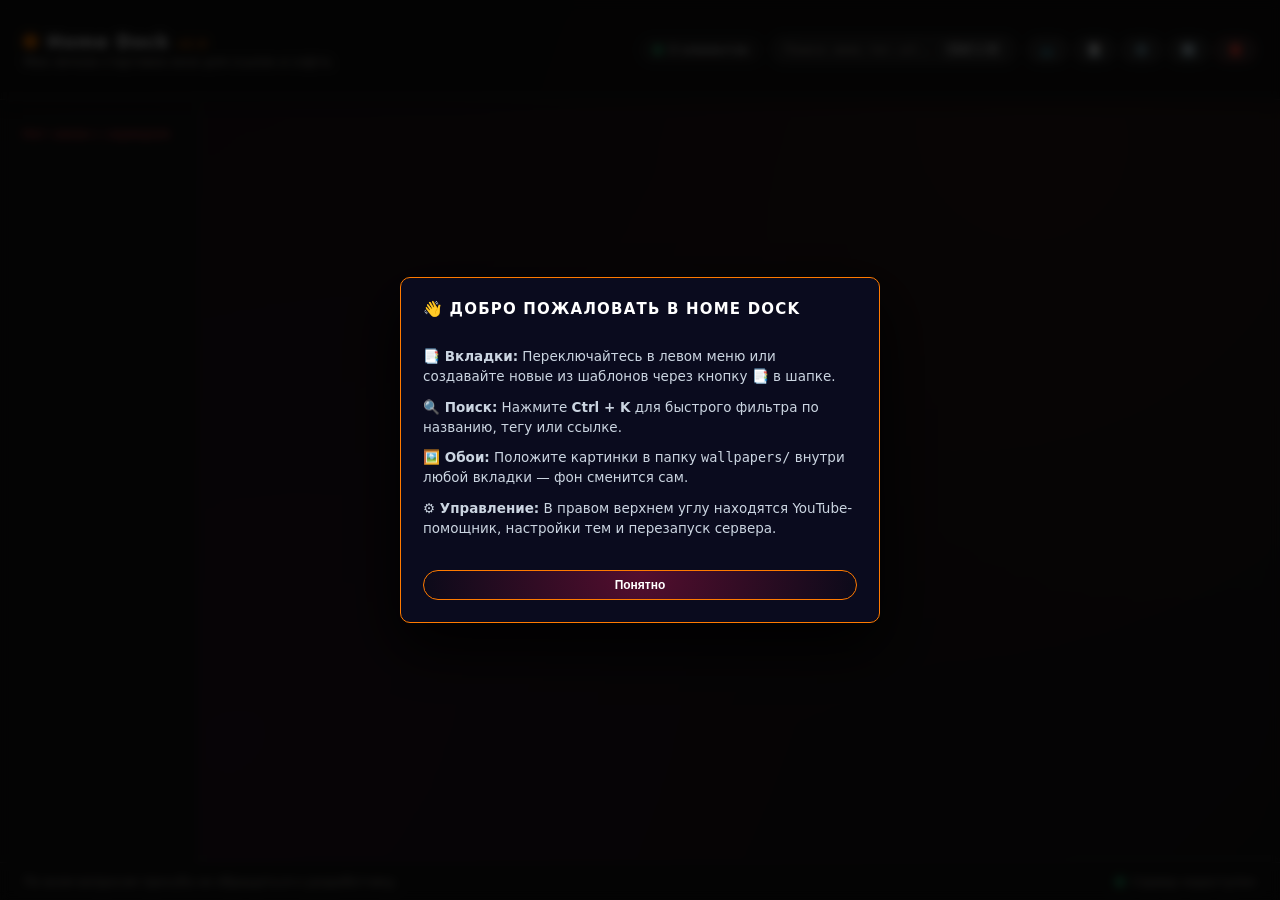
==== commit cd51b615: "update style resources dir and ico project and insert" ====
--- a/src/index.html
+++ b/src/index.html
@@ -3,11 +3,11 @@
 
 <head>
   <meta charset="UTF-8">
-  <title>SkyClerik Home DOCK v2</title>
-  <link rel="icon" type="image/png" href="home.png">
+  <title>Home DOCK v2</title>
+  <link rel="icon" type="image/png" href="resources/home_image.png?v=2">
   <meta name="viewport" content="width=device-width, initial-scale=1">
   <meta name="referrer" content="no-referrer">
-  <!-- Подключаем тему, каркас v2 и стили настроек -->
+  <!-- Подключаем тему стили настроек -->
   <link id="theme-link" rel="stylesheet" href="styles-gx.css">
   <link rel="stylesheet" href="settings.css">
   <link rel="stylesheet" href="yt-helper.css">
@@ -42,8 +42,8 @@
           <button class="srv-btn" id="btn-open-yt" title="YouTube Video Info">📺</button>
           <button class="srv-btn" id="btn-open-tabSettings" title="Вкладки">📑</button>
           <button class="srv-btn" id="btn-open-settings" title="Настройки">⚙️</button>
-          <button class="srv-btn" onclick="controlServer('restart')" title="Перезапустить server.py">🔄</button>
-          <button class="srv-btn danger" onclick="controlServer('shutdown')" title="Выключить server.py">🛑</button>
+          <button class="srv-btn" onclick="controlServer('restart')" title="Перезапустить сервер">🔄</button>
+          <button class="srv-btn danger" onclick="controlServer('shutdown')" title="Выключить сервер">🛑</button>
         </div>
       </div>
     </header>
